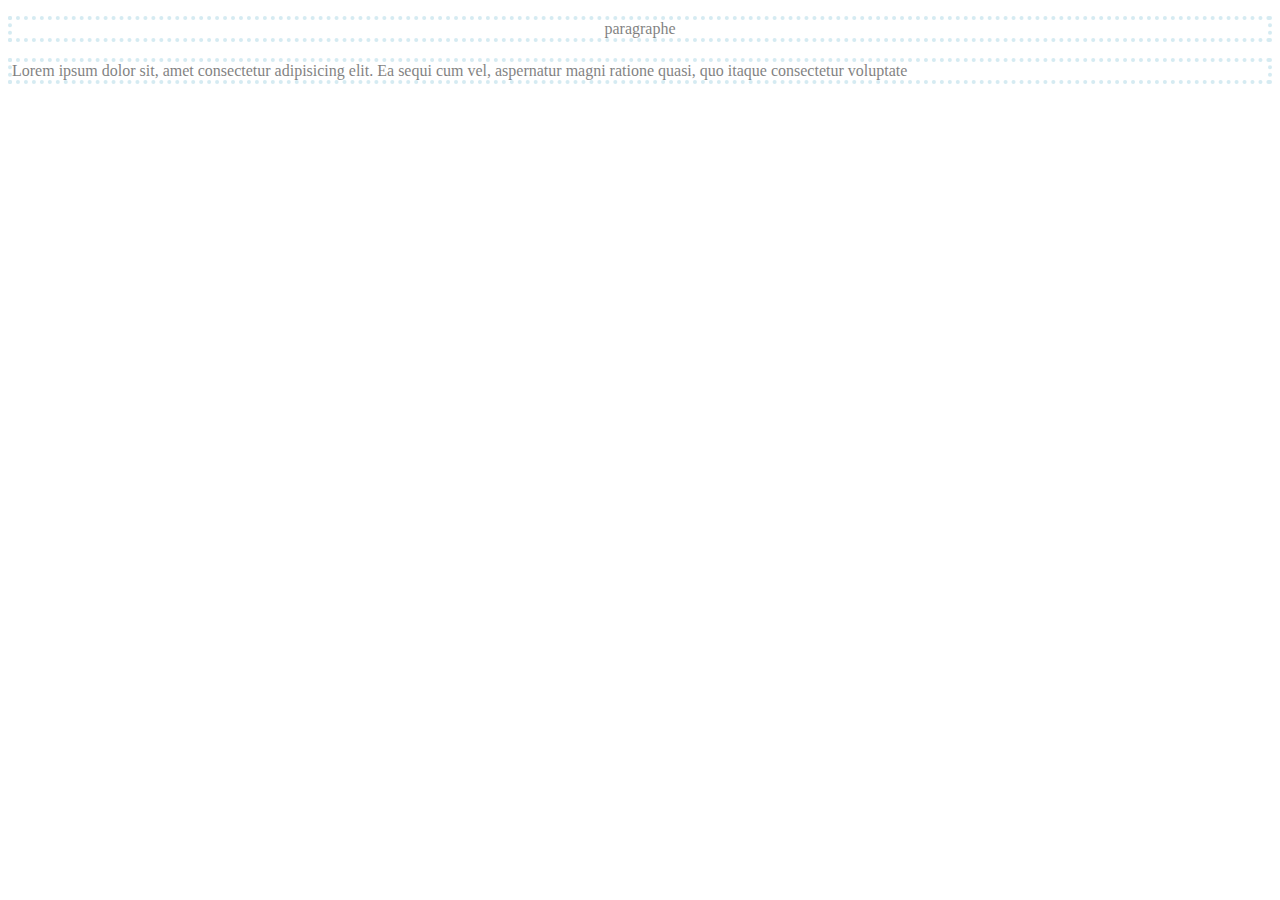
==== index.html @ 371601b8 "Premier commit" ====
<!DOCTYPE html>
<html lang="en">
<head>
    <meta charset="UTF-8">
    <meta name="viewport" content="width=device-width, initial-scale=1.0">
    <title>Document</title>
    <link rel="stylesheet" href="style.css">
    <link rel="preconnect" href="https://fonts.gstatic.com">
    <link href="https://fonts.googleapis.com/css2?family=Open+Sans+Condensed:wght@300&family=Poppins:wght@300&family=Ubuntu:wght@300&display=swap" rel="stylesheet">
</head>
<body>
    <header>
        <p class="p1 center">paragraphe</p>
        <p class="p1">Lorem ipsum dolor sit, amet consectetur adipisicing elit. Ea sequi cum vel, aspernatur magni ratione quasi, quo itaque consectetur voluptate</p>
    </header>

    <main>
    </main>
</body>
</html>
---- style.css ----
body {
    color: black;
}

.center {
    text-align: center;
}

.p1 {
    border: dotted 4px lightblue;
    opacity: 0.5;
}
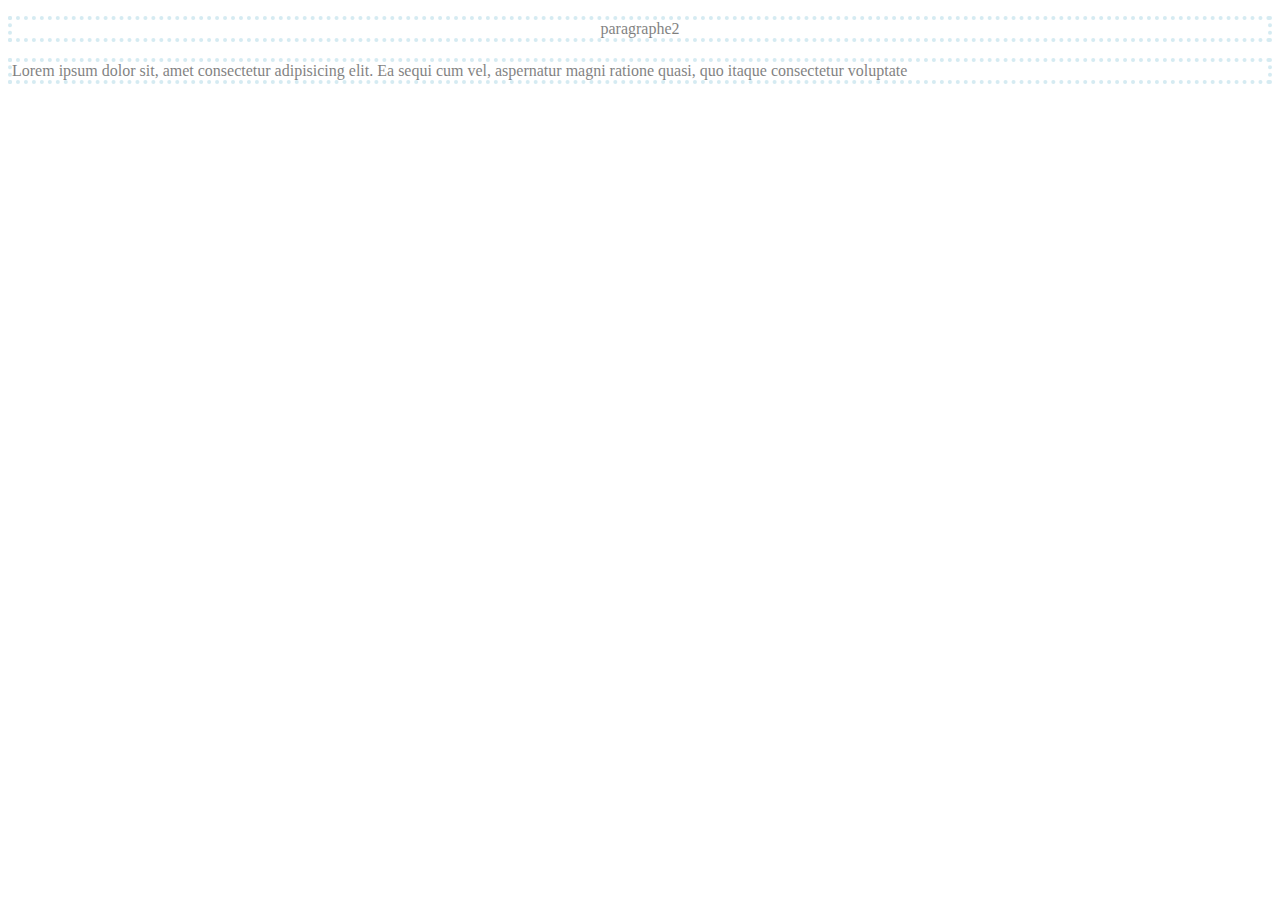
==== commit 2d0cf355: "update" ====
--- a/index.html
+++ b/index.html
@@ -10,7 +10,7 @@
 </head>
 <body>
     <header>
-        <p class="p1 center">paragraphe</p>
+        <p class="p1 center">paragraphe2</p>
         <p class="p1">Lorem ipsum dolor sit, amet consectetur adipisicing elit. Ea sequi cum vel, aspernatur magni ratione quasi, quo itaque consectetur voluptate</p>
     </header>
 
